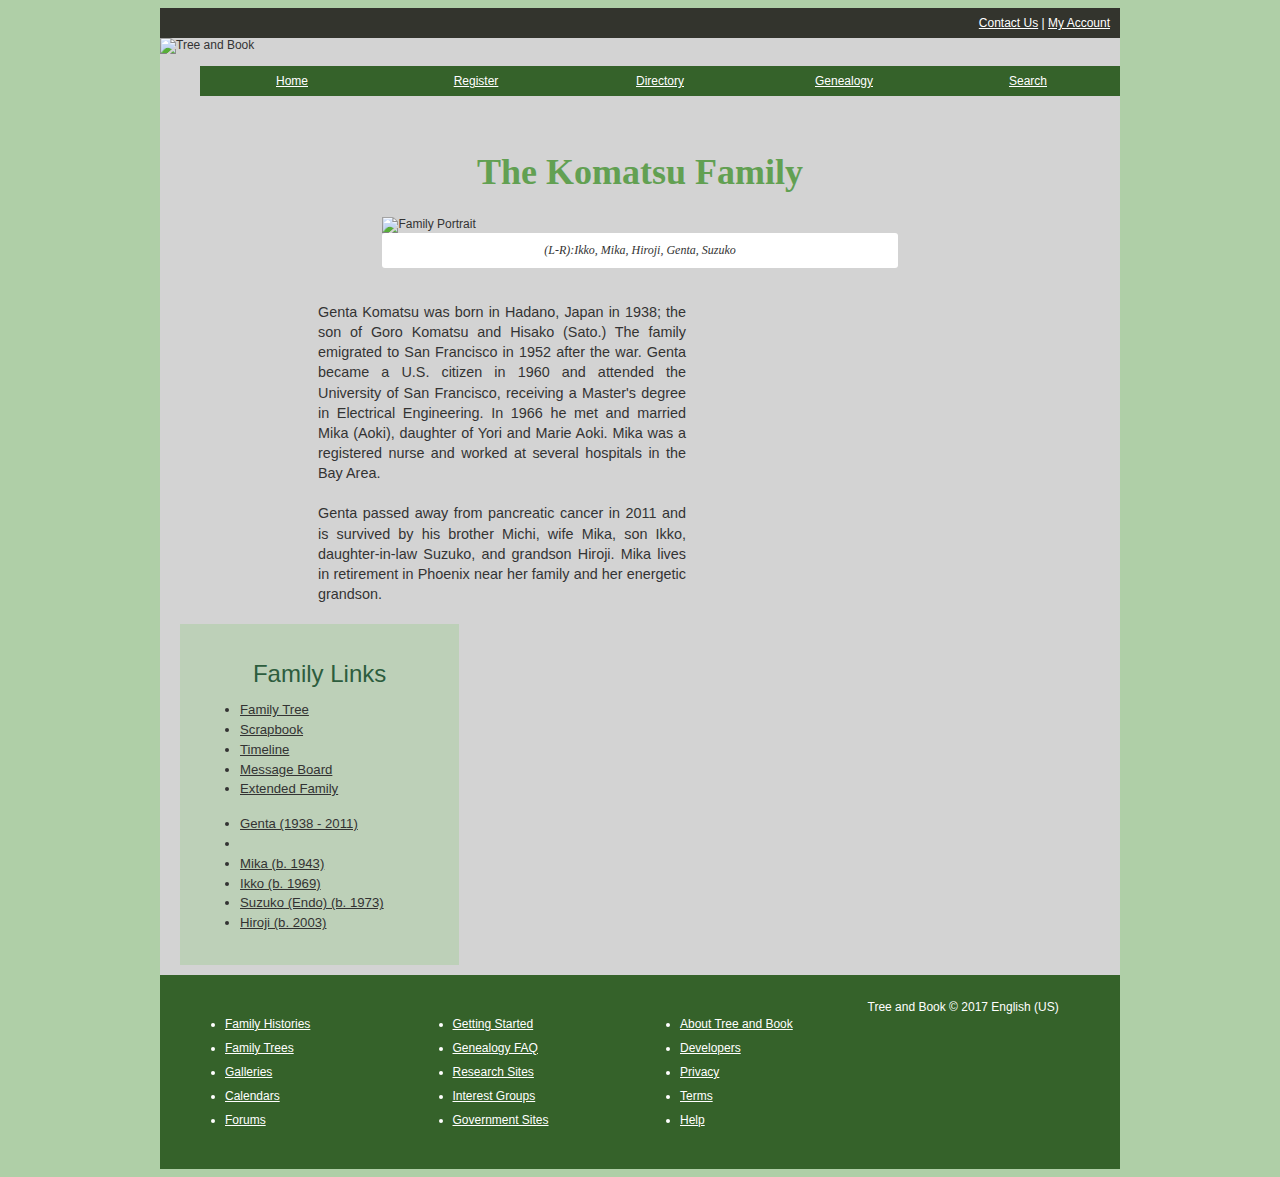
==== index.html @ 9f6d153a "First commit" ====
<!DOCTYPE html>
<html>

<head>
    <!--
    New Perspectives on HTML5 and CSS3, 7th Edition
    Tutorial 4
    Tutorial Case
    
    Home Page of the Komatsu Family at Tree and Book
    Author: Chris Kim 
    Date:   10.30.18   

    Filename: index.html
   -->

    <meta charset="utf-8" />
    <title>Tree and Book: The Komatsu Family</title>
    <link rel="stylesheet" href="tb_reset.css">
    <link rel="stylesheet" href="tb_styles1.css">
    <link rel="stylesheet" href="tb_visual1.css">
</head>

<body>
    <header>
        <nav id="topLinks">
            <a href="#">Contact Us</a> |
            <a href="#">My Account</a>
        </nav>
        <img src="tb_logo.png" alt="Tree and Book" />
        <nav class="horizontal" id="mainLinks">
            <ul>
                <li><a href="#">Home</a></li>
                <li><a href="#">Register</a></li>
                <li><a href="#">Directory</a></li>
                <li><a href="#">Genealogy</a></li>
                <li><a href="#">Search</a></li>
            </ul>
        </nav>
    </header>


    <article>
        <header>
            <h1>The Komatsu Family</h1>
            <figure>
                <img src="tb_komatsu.png" alt="Family Portrait">
                <figcaption>(L-R):Ikko, Mika, Hiroji, Genta, Suzuko</figcaption>
            </figure>
        </header>

        <section id="leftColumn">
            <p>Genta Komatsu was born in Hadano, Japan in 1938; the son of
                Goro Komatsu and Hisako (Sato.) The family emigrated to San
                Francisco in 1952 after the war. Genta became a U.S. citizen
                in 1960 and attended the University of San Francisco, receiving
                a Master's degree in Electrical Engineering. In 1966 he
                met and married Mika (Aoki), daughter of Yori and Marie Aoki.
                Mika was a registered nurse and worked at several hospitals
                in the Bay Area.</p>
            <p>Genta passed away from pancreatic cancer in 2011 and is survived
                by his brother Michi, wife Mika, son Ikko, daughter-in-law Suzuko,
                and grandson Hiroji. Mika lives in retirement in Phoenix near
                her family and her energetic grandson.</p>
        </section>

        <aside>
            <nav id="familyLinks">
                <h1>Family Links</h1>
                <ul>
                    <li><a href="#">Family Tree</a></li>
                    <li><a href="#">Scrapbook</a></li>
                    <li><a href="#">Timeline</a></li>
                    <li><a href="#">Message Board</a></li>
                    <li><a href="#">Extended Family</a></li>
                    <li class="newGroup"><a href="tb_genta.html">Genta (1938 - 2011)</a>
                    <li>
                    <li><a href="tb_mika.html">Mika (b. 1943)</a></li>
                    <li><a href="tb_ikko.html">Ikko (b. 1969)</a></li>
                    <li><a href="tb_suzuko.html">Suzuko (Endo) (b. 1973)</a></li>
                    <li><a href="tb_hiroji.html">Hiroji (b. 2003)</a></li>
                </ul>
            </nav>
        </aside>

    </article>


    <footer>
        <nav class="vertical">
            <ul>
                <li><a href="#">Family Histories</a></li>
                <li><a href="#">Family Trees</a></li>
                <li><a href="#">Galleries</a></li>
                <li><a href="#">Calendars</a></li>
                <li><a href="#">Forums</a></li>
            </ul>
        </nav>
        <nav class="vertical">
            <ul>
                <li><a href="#">Getting Started</a></li>
                <li><a href="#">Genealogy FAQ</a></li>
                <li><a href="#">Research Sites</a></li>
                <li><a href="#">Interest Groups</a></li>
                <li><a href="#">Government Sites</a></li>
            </ul>
        </nav>
        <nav class="vertical">
            <ul>
                <li><a href="#">About Tree and Book</a></li>
                <li><a href="#">Developers</a></li>
                <li><a href="#">Privacy</a></li>
                <li><a href="#">Terms</a></li>
                <li><a href="#">Help</a></li>
            </ul>
        </nav>
        <section>Tree and Book &copy; 2017 English (US)</section>
    </footer>

</body>

</html>
---- tb_styles1.css ----
@charset "utf-8";

/*
   New Perspectives on HTML5 and CSS3, 7th Edition
   Tutorial 4
   Tutorial Case
   
   Layout and Typographical Style Sheet for Tree and Book Family Home Page   
   
   Filename: tb_styles.css

*/

/* HTML Styles */

html {
	background-color: rgb(175, 207, 167);
	color: rgb(51, 51, 51);
	font-size: 12px;
}


/* Page Body Styles */

body {
	background-color: rgb(211, 211, 211);
	font-family: Verdana, Geneva, Arial, sans-serif;
	margin-left: auto;
	margin-right: auto;
	width: 960px;
}


/* Body Header Styles */

body>header>img {
	display: block;
	width: 100%;
}

body>header>nav#topLinks {
	background-color: rgb(51, 52, 45);
	color: white;
	line-height: 1.7em;
	text-align: right;
	padding: 5px 10px 5px 0px;
}


nav#topLinks a:link,
nav#topLinks a:visited {
	color: white;
}

nav#topLinks a:hover,
nav#topLinks a:active {
	color: rgb(248, 237, 212);
}

nav#mainLinks ul li {
	background-color: rgb(53, 98, 42);
	display: block;
	float: left;
	text-align: center;
	width: 20%;
}

nav#mainLinks ul li a {
	color: white;
	display: block;
	height: 2.5em;
	text-align: center;
	line-height: 2.5em;
}

nav#mainLinks a:link,
nav#mainLinks a:visited {
	color: white;
}

nav#mainLinks a:hover,
nav#mainLinks a:active {
	background-color: rgb(51, 51, 45);
}


/* Article  Styles */
article {
	clear: both;
	padding: 30px 20px 10px 20px;
}

article header {
	margin: 20px auto;
	width: 70%;
}

article header h1 {
	color: rgb(98, 160, 82);
	font-family: Baskerville, "Palatino Linotype", Palatino,
		"Century Schoolbook", "Times New Roman", serif;
	font-size: 3em;
	text-align: center;
}

article::after {
	clear: both;
	content: "";
	display: table;
}


/* Section Styles */

section#leftColumn {
	float: left;
	margin-left: 15%;
	margin-right: 4%;
	width: 40%;
}

section#leftColumn p {
	font-size: 1.2em;
	line-height: 1.4em;
	margin-bottom: 20px;
	text-align: justify;
}


/* Aside Styles */

aside {
	background-color: rgba(175, 207, 167, 0.6);
	float: left;
	margin-right: 15%;
	padding: 20px;
	width: 26%;
}

aside h1 {
	color: rgb(45, 93, 62);
	font-weight: normal;
	font-size: 2em;
	margin-bottom: 10px;
	text-align: center;
}

aside li {
	font-size: 1.1em;
	line-height: 1.5em;
}

aside li.newGroup {
	margin-top: 15px;
}

nav#familyLinks a {
	color: rgb(51, 51, 51);
	text-decoration: underline;
}


/* Footer Styles */

footer {
	background-color: rgb(53, 98, 42);
	color: white;
	display: block;
	padding: 25px;
}

body>footer>nav.vertical,
body>footer>section {
	float: left;
	width: 25%;
}

body>footer>nav.vertical>ul {
	line-height: 2em;
}

footer nav a {
	text-decoration: underline;
}

footer a:visited,
footer a:link {
	color: white;
}

footer a:hover,
footer a:active {
	color: white;
}

footer::after {
	clear: both;
	content: "";
	display: table;
}
---- tb_visual1.css ----
@charset "utf-8";

/*
   New Perspectives on HTML5 and CSS3, 7th Edition
   Tutorial 4
   Tutorial Case
   
   Visual Style Sheet for Tree and Book Family Home Page
   Author: Chris Kim 
   Date:   10.30.18
   
   Filename: tb_visual1.css

*/


/* Figure Box Styles */
figure {
    margin: 20px auto 0px;
    width: 80%;
}

figure img {
    display: block;
    width: 100%;
}
/* adobe illustrator */
figure figcaption {
    background-color: white;
    font-family: 'Palatino Linotype', Palatino, 'Times New Roman', serif;
    font-style: italic;
    padding: 10px 0;
    border-radius: 3px;
    text-align: center;
}


/* HTML Styles */
html {
    background-image: url(tb_back1.png);
    background-repeat: round;
    background-position: 50%, 50%;
}



/* Article Styles */




/* Page Body Styles */




/* Aside Styles */



/* Footer Styles */
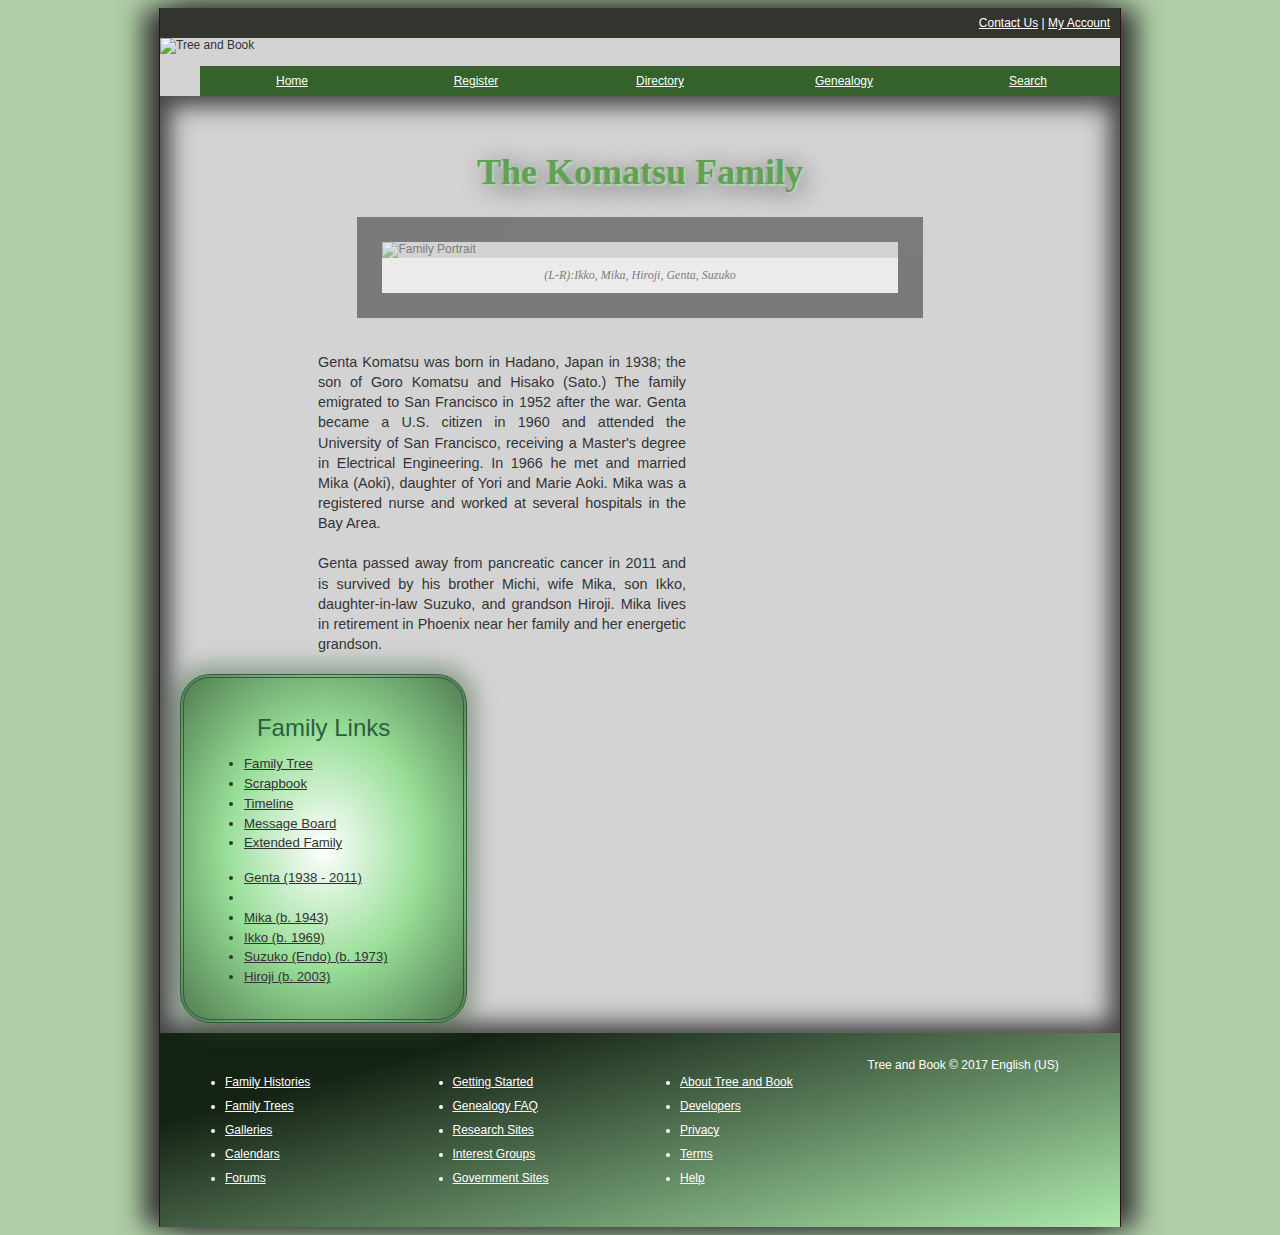
==== commit 847d43e4: "Gradients, box shadows, and transformations" ====
--- a/index.html
+++ b/index.html
@@ -117,6 +117,12 @@
         <section>Tree and Book &copy; 2017 English (US)</section>
     </footer>
 
+    <!-- <div id="radial">
+        <article>
+
+        </article>
+    </div> -->
+
 </body>
 
 </html>--- a/tb_visual1.css
+++ b/tb_visual1.css
@@ -16,7 +16,11 @@
 
 /* Figure Box Styles */
 figure {
+    border-style: solid;
+    border-width:25px;
+    border-image: url(tb_border.png) 50 repeat;
     margin: 20px auto 0px;
+    opacity: 0.55;
     width: 80%;
 }
 
@@ -24,13 +28,15 @@
     display: block;
     width: 100%;
 }
+
+
+
 /* adobe illustrator */
 figure figcaption {
     background-color: white;
     font-family: 'Palatino Linotype', Palatino, 'Times New Roman', serif;
     font-style: italic;
     padding: 10px 0;
-    border-radius: 3px;
     text-align: center;
 }
 
@@ -45,19 +51,45 @@
 
 
 /* Article Styles */
+article {
+    background: url(tb_back2.png) bottom right/ 15% no-repeat content-box,
+                url(tb_back3.png) bottom left/ 15% no-repeat content-box,
+                url(tb_back4.png) 100% / cover no-repeat rgb(211, 211, 211);
+                box-shadow: inset rgb(71, 71, 71) -10px -10px 25px,
+                inset rgb(71, 71, 71) 10px 10px 25px;
+}
 
-
-
+article header h1 {
+    text-shadow: rgb(181, 211, 181) 2px 2px 1px, rgba(21, 21, 21, 0.66) 5px 5px 25px;
+}
 
 /* Page Body Styles */
+body {
+    border-left: 1px solid rgb(51, 15, 15);
+    border-right: 1px solid rgb(51, 15, 15);
+    box-shadow: rgb(51, 51, 51) 15px 0px 25px,
+                rgb(51, 51, 51) -15px 0px 25px;
 
+}
 
 
 
 /* Aside Styles */
-
+aside {
+    border: 4px double rgb(45, 93, 62);
+    border-radius: 30px;
+    box-shadow: rgba(51, 91, 51, 0.4) 0px 0px 20px 10px;
+    background: radial-gradient(white, rgb(151, 222, 151), rgb(81, 125, 81));
+}
 
 
 /* Footer Styles */
+footer {
+    background: linear-gradient(345deg, rgb(172, 232, 172), rgb(21, 35, 21) 80%);
+}
 
-
+/* #radial {
+    width: 100%;
+    height: 100px;
+    background: radial-gradient(circle closest-corner at center center, red, yellow, blue);
+} */